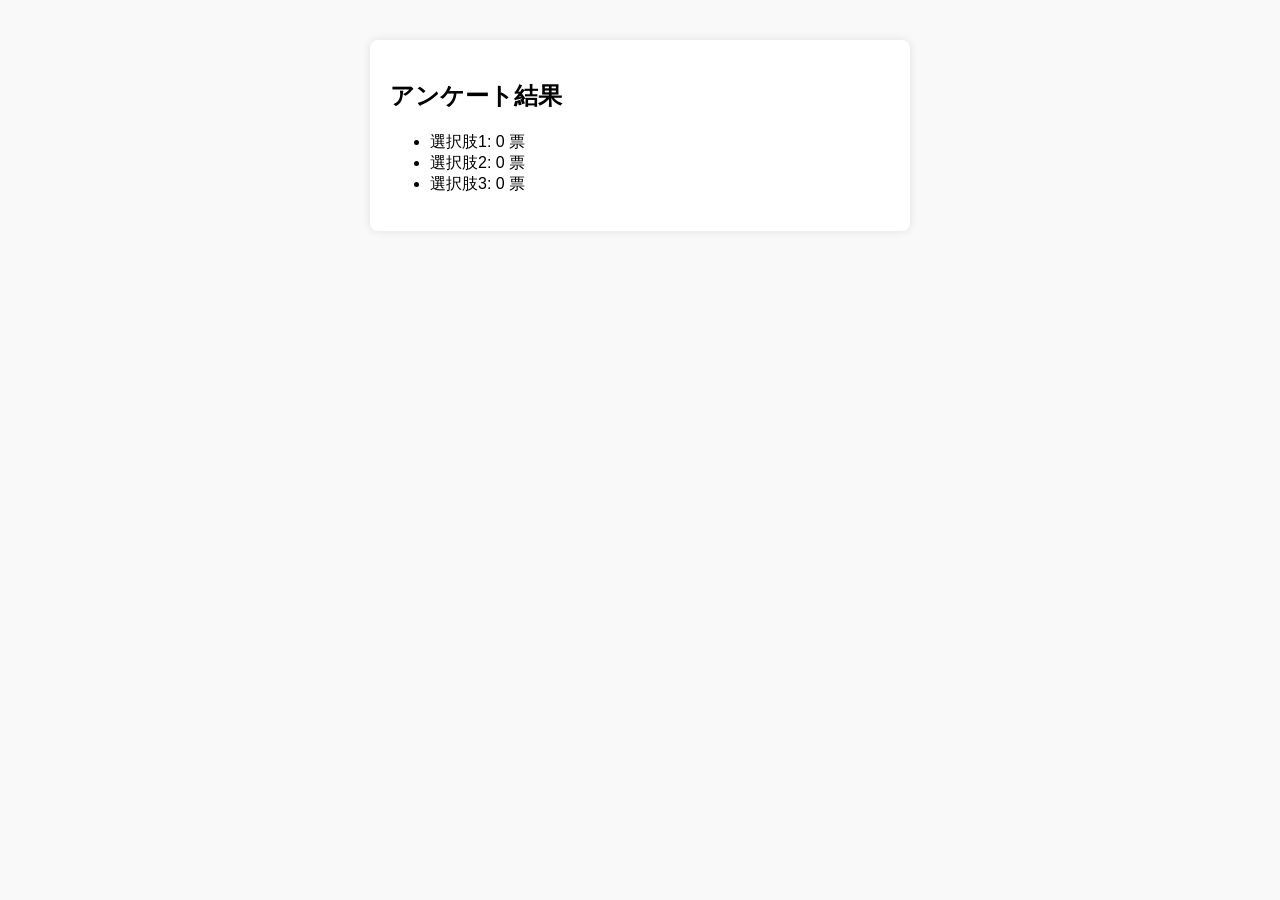
==== admin.html @ 62f232f3 "Add files via upload" ====
<!DOCTYPE html>
<html lang="ja">
<head>
    <meta charset="UTF-8">
    <meta name="viewport" content="width=device-width, initial-scale=1.0">
    <title>アンケート結果</title>
    <link rel="stylesheet" href="style.css">
</head>
<body>
    <div class="container">
        <h2>アンケート結果</h2>
        <ul>
            <li>選択肢1: <span id="count1">0</span> 票</li>
            <li>選択肢2: <span id="count2">0</span> 票</li>
            <li>選択肢3: <span id="count3">0</span> 票</li>
        </ul>
    </div>
    <script src="script.js"></script>
</body>
</html>
---- style.css ----
body {
  font-family: Arial, sans-serif;
  margin: 40px;
  background-color: #f9f9f9;
}
.container {
  max-width: 500px;
  margin: auto;
  background: white;
  padding: 20px;
  border-radius: 8px;
  box-shadow: 0 0 10px rgba(0, 0, 0, 0.1);
}
button {
  background-color: #28a745;
  color: white;
  padding: 10px;
  border: none;
  border-radius: 4px;
  cursor: pointer;
  width: 100%;
  margin-top: 10px;
}
button:hover {
  background-color: #218838;
}
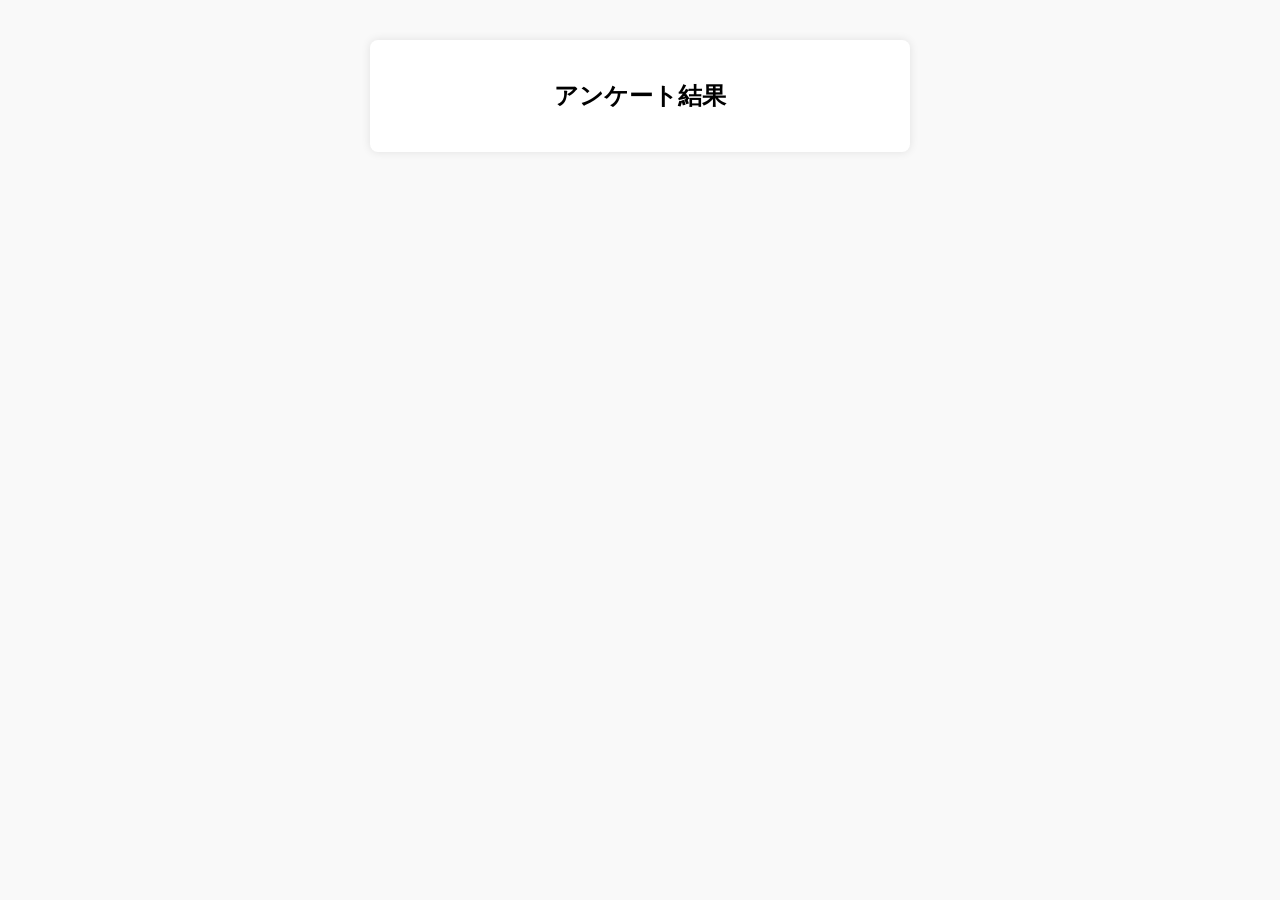
==== commit 672598ce: "Add files via upload" ====
--- a/admin.html
+++ b/admin.html
@@ -3,18 +3,41 @@
 <head>
     <meta charset="UTF-8">
     <meta name="viewport" content="width=device-width, initial-scale=1.0">
-    <title>アンケート結果</title>
-    <link rel="stylesheet" href="style.css">
+    <title>管理者ページ</title>
+    <style>
+        body { font-family: Arial, sans-serif; margin: 40px; background-color: #f9f9f9; }
+        .container { max-width: 500px; margin: auto; background: white; padding: 20px; border-radius: 8px; box-shadow: 0 0 10px rgba(0, 0, 0, 0.1); }
+        h2 { text-align: center; }
+    </style>
 </head>
 <body>
     <div class="container">
         <h2>アンケート結果</h2>
-        <ul>
-            <li>選択肢1: <span id="count1">0</span> 票</li>
-            <li>選択肢2: <span id="count2">0</span> 票</li>
-            <li>選択肢3: <span id="count3">0</span> 票</li>
-        </ul>
+        <ul id="resultList"></ul>
     </div>
-    <script src="script.js"></script>
+
+    <script>
+        function updateAdminPanel(results) {
+            const resultList = document.getElementById('resultList');
+            resultList.innerHTML = '';
+
+            Object.keys(results).forEach(choice => {
+                const li = document.createElement('li');
+                li.textContent = `${choice}: ${results[choice]} 票`;
+                resultList.appendChild(li);
+            });
+        }
+
+        window.onload = function() {
+            let storedResults = localStorage.getItem("surveyResults");
+            if (storedResults) {
+                let results = JSON.parse(storedResults);
+                console.log("管理者ページで取得:", results);
+                updateAdminPanel(results);
+            } else {
+                console.log("管理者ページでデータが見つかりません。");
+            }
+        };
+    </script>
 </body>
 </html>
